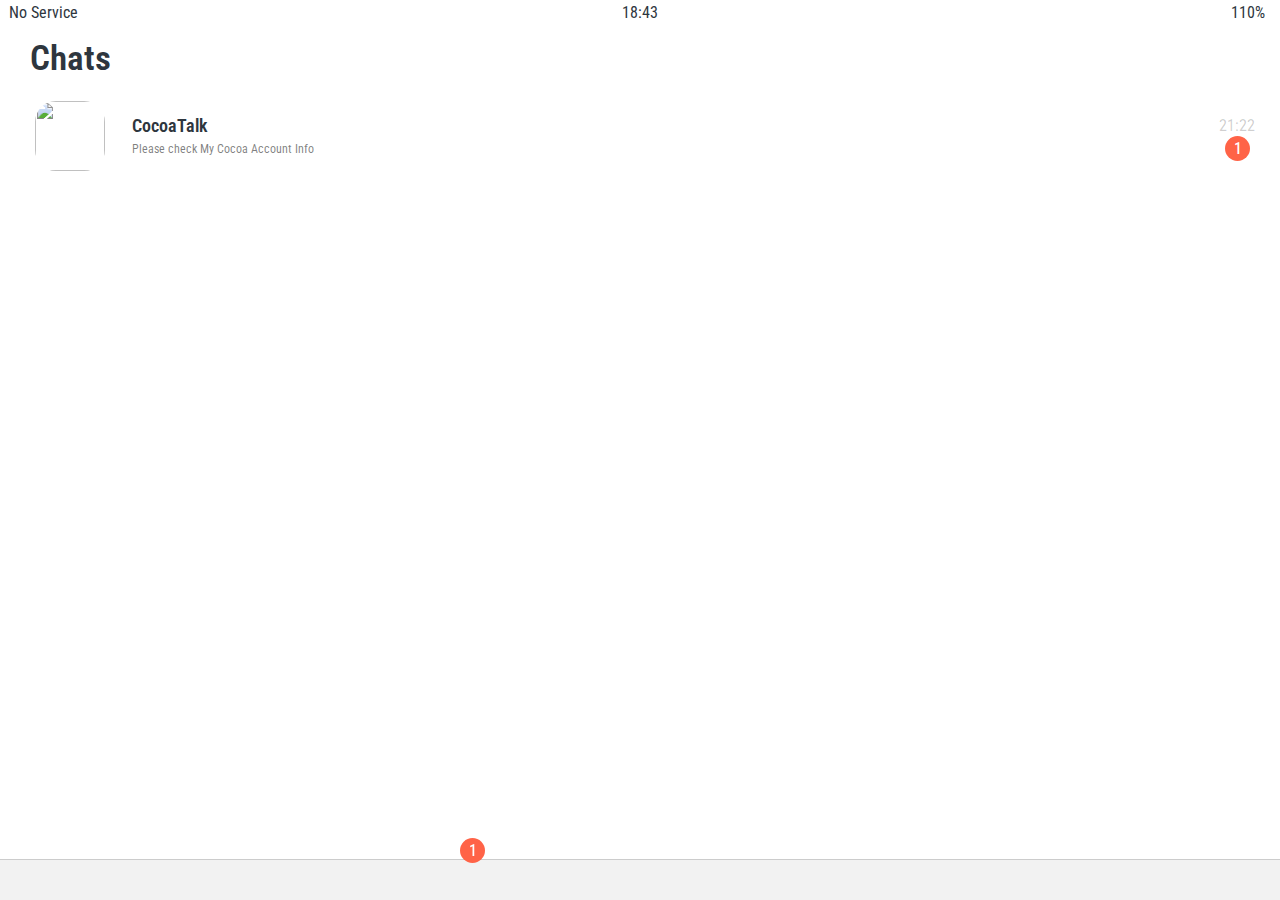
==== chats.html @ a146714e "2022-02-17" ====
<!DOCTYPE html>
<html lang="kr">

<head>
    <link rel="stylesheet" href="css/style.css"/>
    <meta charset="UTF-8">
    <meta http-equiv="X-UA-Compatible" content="IE=edge">
    <meta name="viewport" content="width=device-width, initial-scale=1.0">
    <title>Friends - cocoaClone</title>
</head>

<body>
    <div class="status-bar">
        <div class="status-bar__column">
            <span>No Service</span>
            <i class="fa-solid fa-wifi"></i>
            <!--Icon for wifi -->
        </div>
        <div class="status-bar__column">
            <span>18:43</span>
        </div>
        <div class="status-bar__column">
            <span>110%</span>
            <i class="fa-solid fa-battery-full fa-lg"></i>
            <i class="fa-solid fa-bolt"></i>
        </div>
    </div>
    <header class = "screen-header">
        <h1 class="screen-header__title">Chats</h1>
        <div class="screen-header__icon">
            <span><i class="fa-solid fa-magnifying-glass fa-lg"></i></span>
            <span><i class="fa-regular fa-comment fa-lg"></i></span>
            <span><i class="fa-solid fa-music fa-lg"></i></span>        
            <span><i class="fa-solid fa-gear fa-lg"></i></span>
        </div>
    </header>

    <main class="main-screen">
        <div class = "user-component">
            <div class="user-component__column"></div>
            <img class = "user-component__avatar user-component__avatar" src = "http://image.kmib.co.kr/online_image/2020/0101/611414110014085644_1.jpg"/>
            <div class="user-component__text">
                <h4 class="user-component__title">CocoaTalk</h4>
                <h6 class="user-component__subtitle">Please check My Cocoa Account Info</h6>
            </div>
            <div class="user-component__column">
                <span class="user-component__time">21:22</span>
                <div class="user-component__badge badge">1</div>
            </div>  
        </div>
    </main>

    
    <nav class = "nav">
        <ul class="nav__list">
            <li class = "nav__btn"><a href="friends.html"><i class="fa-regular fa-user fa-2x"></i></a></li>
            <li class = "nav__btn"><a class="nav__a" href="chats.html">
                <span class = "nav__notification badge">1</span>
                <i class="fa-solid fa-comment fa-2x"></i></a></li>
            <li class = "nav__btn"><a class="nav__a" href="#"><i class="fa-solid fa-magnifying-glass fa-2x"></i></a></li>
            <li class = "nav__btn"><a class="nav__a" href="#"><i class="fa-solid fa-ellipsis fa-lg"></i></a></li>
        </ul>
    </nav>
    
    <script src="https://kit.fontawesome.com/933566eaa2.js" crossorigin="anonymous"></script>
</body>

</html>
---- css/style.css ----
@import url("https://fonts.googleapis.com/css2?family=Roboto+Condensed&display=swap");
@import "component/nav-var.css";
@import "component/screen-header.css";
@import "component/status-bar.css";
@import "screen/variable.css";
@import "screen/cocoa.css";
@import "screen/reset.css";
@import "screen/friends.css";
@import "component/user-component.css";
@import "component/badge.css";
body {
  font-family: "Roboto Condensed", sans-serif;
  color: #2e363e;
}
.main-screen {
  padding: 0px var(--horizontal-space);
}
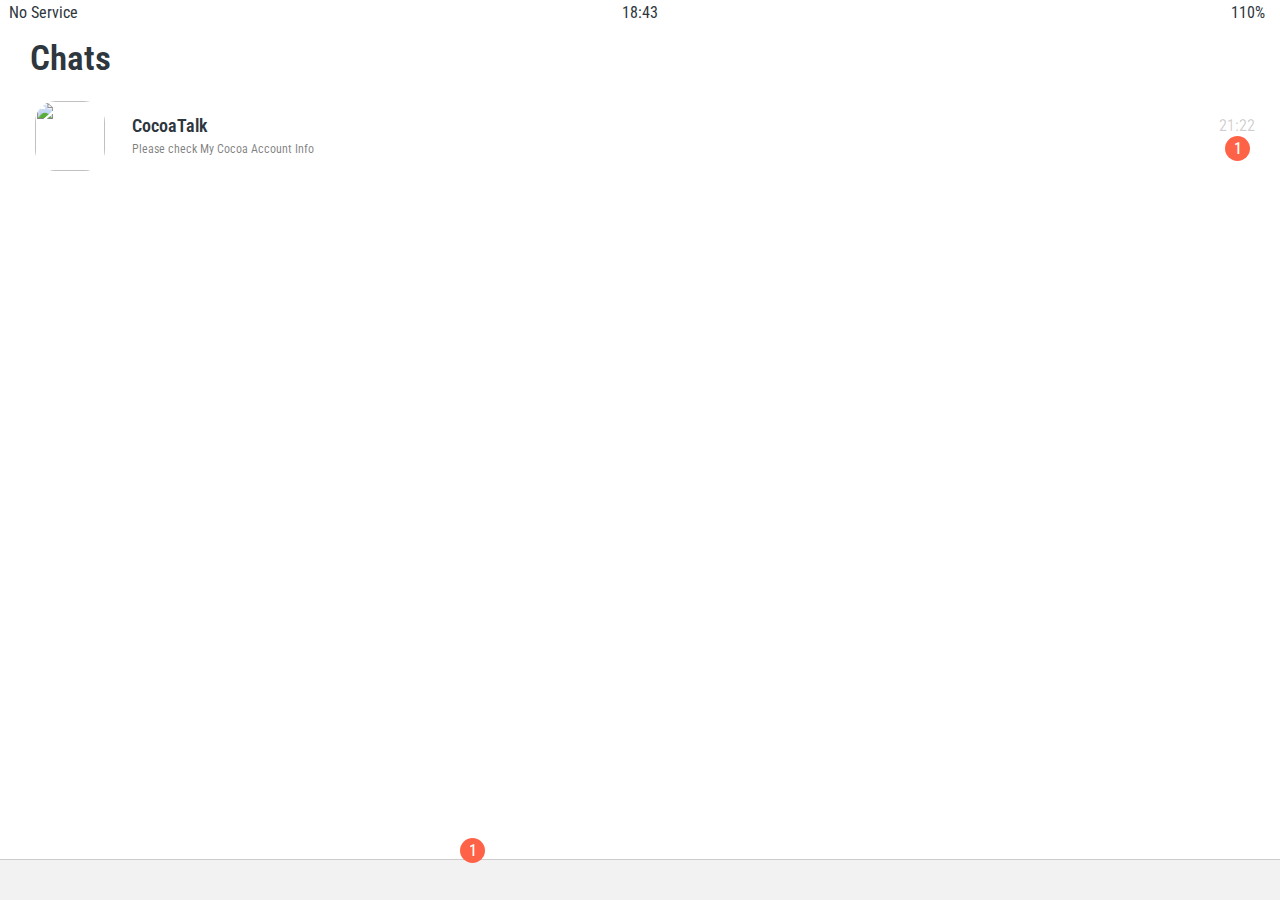
==== commit bd30c8fd: "2022-02-28" ====
--- a/chats.html
+++ b/chats.html
@@ -6,7 +6,7 @@
     <meta charset="UTF-8">
     <meta http-equiv="X-UA-Compatible" content="IE=edge">
     <meta name="viewport" content="width=device-width, initial-scale=1.0">
-    <title>Friends - cocoaClone</title>
+    <title>Chats - cocoaClone</title>
 </head>
 
 <body>
@@ -57,8 +57,8 @@
             <li class = "nav__btn"><a class="nav__a" href="chats.html">
                 <span class = "nav__notification badge">1</span>
                 <i class="fa-solid fa-comment fa-2x"></i></a></li>
-            <li class = "nav__btn"><a class="nav__a" href="#"><i class="fa-solid fa-magnifying-glass fa-2x"></i></a></li>
-            <li class = "nav__btn"><a class="nav__a" href="#"><i class="fa-solid fa-ellipsis fa-lg"></i></a></li>
+            <li class = "nav__btn"><a class="nav__a" href="find.html"><i class="fa-solid fa-magnifying-glass fa-2x"></i></a></li>
+            <li class = "nav__btn"><a class="nav__a" href="more.html"><i class="fa-solid fa-ellipsis fa-lg"></i></a></li>
         </ul>
     </nav>
     
--- a/css/style.css
+++ b/css/style.css
@@ -8,6 +8,9 @@
 @import "screen/friends.css";
 @import "component/user-component.css";
 @import "component/badge.css";
+@import "screen/find.css";
+@import "component/icon-row.css";
+@import "screen/more.css";
 body {
   font-family: "Roboto Condensed", sans-serif;
   color: #2e363e;
